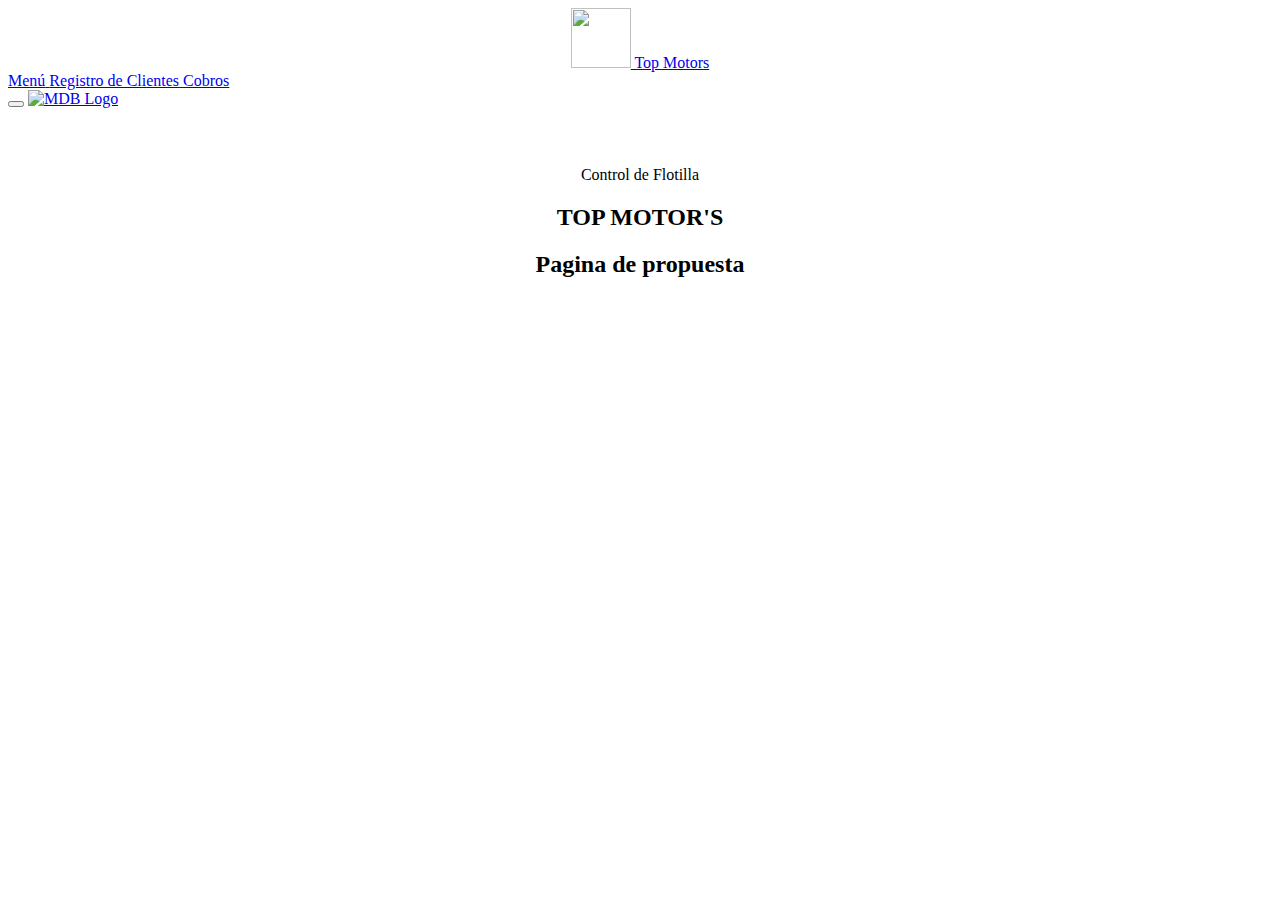
==== index.html @ a2e44812 "first commit" ====
<!DOCTYPE html>
<html>
<head>
   
    <meta charset='utf-8'>
    <meta http-equiv='X-UA-Compatible' content='IE=edge'>
    <title>Control Flotilla</title>
    <meta name='viewport' content='width=device-width, initial-scale=1'>

    <link rel="stylesheet" type="text/css" href="\flotilla\main\style.css">
    <link href="https://cdn.jsdelivr.net/npm/bootstrap@5.3.0-alpha1/dist/css/bootstrap.min.css" rel="stylesheet" integrity="sha384-GLhlTQ8iRABdZLl6O3oVMWSktQOp6b7In1Zl3/Jr59b6EGGoI1aFkw7cmDA6j6gD" crossorigin="anonymous">
    

</head>
<body>
    <center>
        <div>
            <nav class="navbar navbar-light bg-light">
                <a class="navbar-brand" href="http://topmotors.mx/">
                  <img src="\flotilla\image\ini.jpeg" width="60" height="60" class="d-inline-block align-top" alt="">
                  Top Motors
                </a>
              </nav>
        </div>
    </center>


    <!--Main Navigation-->
<header>
    <!-- Sidebar -->
    <nav id="sidebarMenu" class="collapse d-lg-block sidebar collapse bg-white">
      <div class="position-sticky">
        <div class="list-group list-group-flush mx-3 mt-4">
          <a href="\flotilla\index.html" class="list-group-item list-group-item-action py-2 ripple">
            <i class="fas fa-tachometer-alt fa-fw me-3"></i><span>Menú</span>
          </a>
          <a href="\flotilla\clientes.html" class="list-group-item list-group-item-action py-2 ripple active">
            <i class="fas fa-chart-area fa-fw me-3"></i><span>Registro de Clientes</span>
          </a>
          <a href="\flotilla\cobros.html" class="list-group-item list-group-item-action py-2 ripple"
            ><i class="fas fa-lock fa-fw me-3"></i><span>Cobros</span></a>
          
        </div>
      </div>
    </nav>
    <!-- Sidebar -->
  
    <!-- Navbar -->
    <nav id="main-navbar" class="navbar navbar-expand-lg navbar-light bg-white fixed-top">
      <!-- Container wrapper -->
      <div class="container-fluid">
        <!-- Toggle button -->
        <button
          class="navbar-toggler"
          type="button"
          data-mdb-toggle="collapse"
          data-mdb-target="#sidebarMenu"
          aria-controls="sidebarMenu"
          aria-expanded="false"
          aria-label="Toggle navigation"
        >
          <i class="fas fa-bars"></i>
        </button>
  
        <!-- Brand -->
        <a class="navbar-brand"  href="http://topmotors.mx/">
          <img
            src="\flotilla\image\ini.jpeg"
            height="60"
            alt="MDB Logo"
            loading="lazy"
          />
        </a>
        <!-- Search form -->
        
  
        <!-- Right links -->
        
      </div>
      <!-- Container wrapper -->
    </nav>
    <!-- Navbar -->
  </header>
  <!--Main Navigation-->
  
  <!--Main layout-->
  <main style="margin-top: 58px;">
    <center>
        
        <div class="container pt-4" style="position: relative;">Control de Flotilla <H2>TOP MOTOR'S</H2></div>
        <h2>Pagina de propuesta</h2>

    </center>


  </main>
  
</body>
</html>
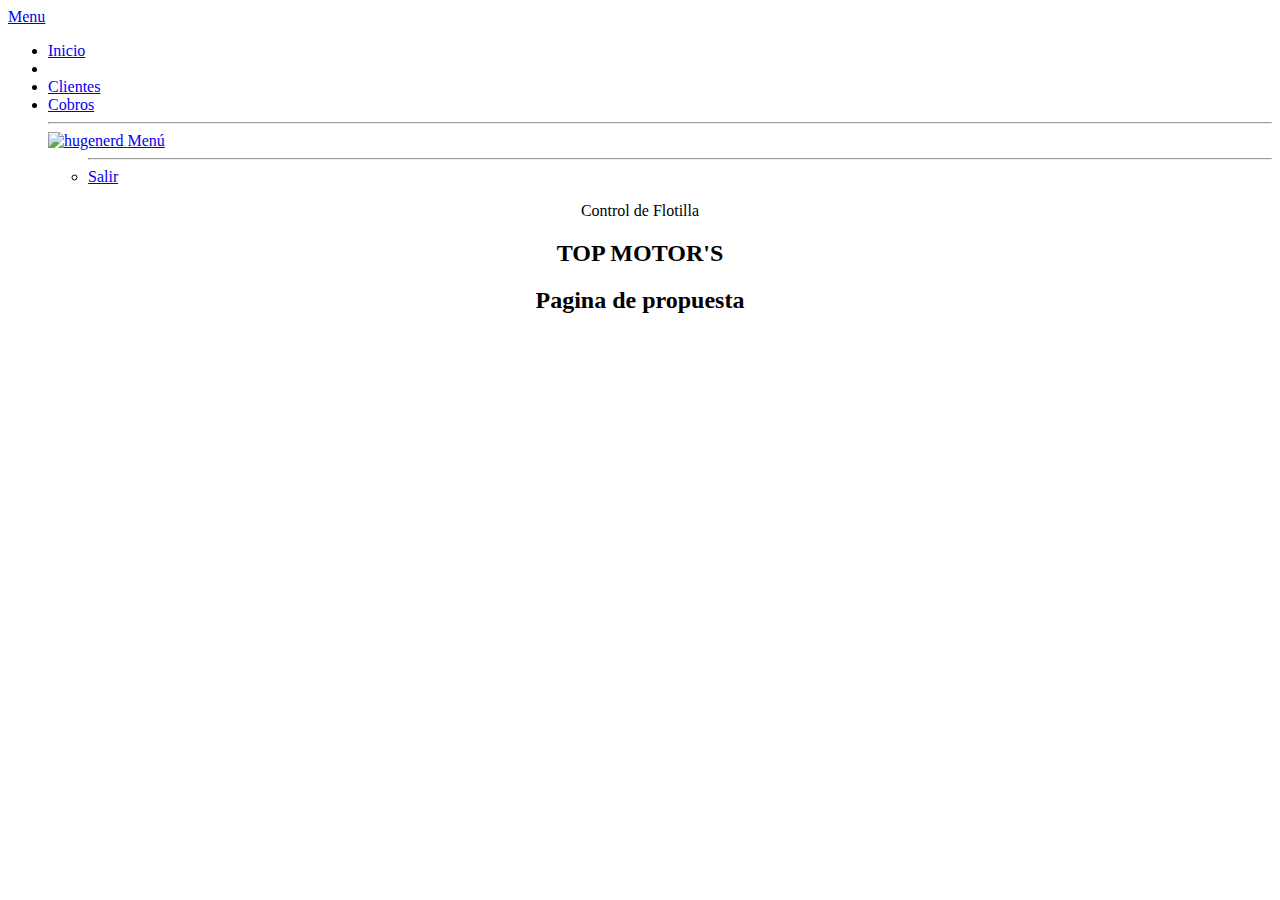
==== commit 57618722: "commit" ====
--- a/index.html
+++ b/index.html
@@ -13,87 +13,59 @@
 
 </head>
 <body>
-    <center>
-        <div>
-            <nav class="navbar navbar-light bg-light">
-                <a class="navbar-brand" href="http://topmotors.mx/">
-                  <img src="\flotilla\image\ini.jpeg" width="60" height="60" class="d-inline-block align-top" alt="">
-                  Top Motors
-                </a>
-              </nav>
-        </div>
-    </center>
+    
 
 
-    <!--Main Navigation-->
-<header>
-    <!-- Sidebar -->
-    <nav id="sidebarMenu" class="collapse d-lg-block sidebar collapse bg-white">
-      <div class="position-sticky">
-        <div class="list-group list-group-flush mx-3 mt-4">
-          <a href="\flotilla\index.html" class="list-group-item list-group-item-action py-2 ripple">
-            <i class="fas fa-tachometer-alt fa-fw me-3"></i><span>Menú</span>
-          </a>
-          <a href="\flotilla\clientes.html" class="list-group-item list-group-item-action py-2 ripple active">
-            <i class="fas fa-chart-area fa-fw me-3"></i><span>Registro de Clientes</span>
-          </a>
-          <a href="\flotilla\cobros.html" class="list-group-item list-group-item-action py-2 ripple"
-            ><i class="fas fa-lock fa-fw me-3"></i><span>Cobros</span></a>
-          
+  <div class="container-fluid">
+    <div class="row flex-nowrap">
+        <div class="col-auto col-md-3 col-xl-2 px-sm-2 px-0 bg-dark">
+            <div class="d-flex flex-column align-items-center align-items-sm-start px-3 pt-2 text-white min-vh-100">
+                <a href="/" class="d-flex align-items-center pb-3 mb-md-0 me-md-auto text-white text-decoration-none">
+                    <span class="fs-5 d-none d-sm-inline">Menu</span>
+                </a>
+                <ul class="nav nav-pills flex-column mb-sm-auto mb-0 align-items-center align-items-sm-start" id="menu">
+                    <li class="nav-item">
+                        <a href="index.html" class="nav-link align-middle px-0">
+                            <i class="fs-4 bi-house"></i> <span class="ms-1 d-none d-sm-inline">Inicio</span>
+                        </a>
+                    </li>
+                    <li>
+                    <li class="nav-item">
+                      <a href="clientes.html" class="nav-link align-middle px-0">
+                          <i class="fs-4 bi-house"></i> <span class="ms-1 d-none d-sm-inline">Clientes</span>
+                      </a>
+                  </li>
+                  <li class="nav-item">
+                    <a href="cobros.html" class="nav-link align-middle px-0">
+                        <i class="fs-4 bi-house"></i> <span class="ms-1 d-none d-sm-inline">Cobros</span>
+                    </a>
+                </li>
+                <hr>
+                <div class="dropdown pb-4">
+                    <a href="#" class="d-flex align-items-center text-white text-decoration-none dropdown-toggle" id="dropdownUser1" data-bs-toggle="dropdown" aria-expanded="false">
+                        <img src="\flotilla\image\ini.jpeg" alt="hugenerd" width="30" height="30" class="rounded-circle">
+                        <span class="d-none d-sm-inline mx-1">Menú</span>
+                    </a>
+                    <ul class="dropdown-menu dropdown-menu-dark text-small shadow">
+                        
+                            <hr class="dropdown-divider">
+                        </li>
+                        <li><a class="dropdown-item" href="index.html">Salir</a></li>
+                    </ul>
+                </div>
+            </div>
         </div>
-      </div>
-    </nav>
-    <!-- Sidebar -->
-  
-    <!-- Navbar -->
-    <nav id="main-navbar" class="navbar navbar-expand-lg navbar-light bg-white fixed-top">
-      <!-- Container wrapper -->
-      <div class="container-fluid">
-        <!-- Toggle button -->
-        <button
-          class="navbar-toggler"
-          type="button"
-          data-mdb-toggle="collapse"
-          data-mdb-target="#sidebarMenu"
-          aria-controls="sidebarMenu"
-          aria-expanded="false"
-          aria-label="Toggle navigation"
-        >
-          <i class="fas fa-bars"></i>
-        </button>
-  
-        <!-- Brand -->
-        <a class="navbar-brand"  href="http://topmotors.mx/">
-          <img
-            src="\flotilla\image\ini.jpeg"
-            height="60"
-            alt="MDB Logo"
-            loading="lazy"
-          />
-        </a>
-        <!-- Search form -->
+        <div class="col py-3">
+          <center>
         
-  
-        <!-- Right links -->
-        
-      </div>
-      <!-- Container wrapper -->
-    </nav>
-    <!-- Navbar -->
-  </header>
-  <!--Main Navigation-->
-  
-  <!--Main layout-->
-  <main style="margin-top: 58px;">
-    <center>
-        
-        <div class="container pt-4" style="position: relative;">Control de Flotilla <H2>TOP MOTOR'S</H2></div>
-        <h2>Pagina de propuesta</h2>
+            <div class="container pt-4" style="position: relative;">Control de Flotilla <H2>TOP MOTOR'S</H2></div>
+            <h2>Pagina de propuesta</h2>
+    
+        </center>
+        </div>
+    </div>
+</div>
 
-    </center>
-
-
-  </main>
   
 </body>
 </html>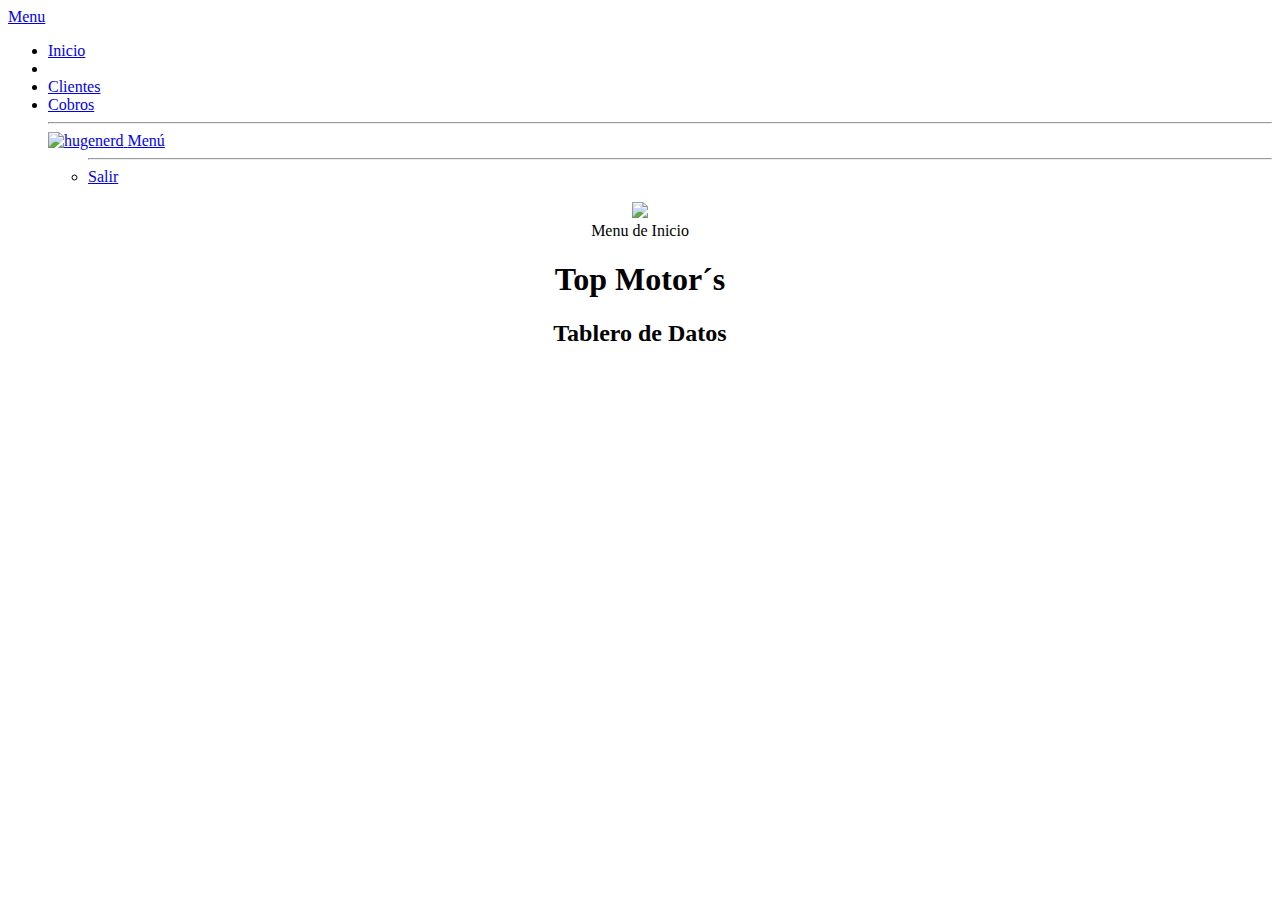
==== commit c8d8a503: "changes" ====
--- a/index.html
+++ b/index.html
@@ -42,7 +42,7 @@
                 </li>
                 <hr>
                 <div class="dropdown pb-4">
-                    <a href="#" class="d-flex align-items-center text-white text-decoration-none dropdown-toggle" id="dropdownUser1" data-bs-toggle="dropdown" aria-expanded="false">
+                    <a href="login.php" class="d-flex align-items-center text-white text-decoration-none dropdown-toggle" id="dropdownUser1" data-bs-toggle="dropdown" aria-expanded="false">
                         <img src="\flotilla\image\ini.jpeg" alt="hugenerd" width="30" height="30" class="rounded-circle">
                         <span class="d-none d-sm-inline mx-1">Menú</span>
                     </a>
@@ -56,15 +56,22 @@
             </div>
         </div>
         <div class="col py-3">
-          <center>
-        
-            <div class="container pt-4" style="position: relative;">Control de Flotilla <H2>TOP MOTOR'S</H2></div>
-            <h2>Pagina de propuesta</h2>
-    
+            <center>
+            <div class="centro">
+                <div class="contenedor">
+                    <img src="https://infoempleonews.com/wp-content/uploads/2020/09/1.174-ofertas-de-trabajo-de-MECANICO-encontradas.png" class="img">
+                    <div class="centrado">Menu de Inicio<h1>Top Motor´s</h1>
+                        <div><h2>Tablero de Datos</h2></div></div>
+                    
+                    
+                    
+                </div>
+            </div>    
+            
         </center>
         </div>
     </div>
-</div>
+
 
   
 </body>
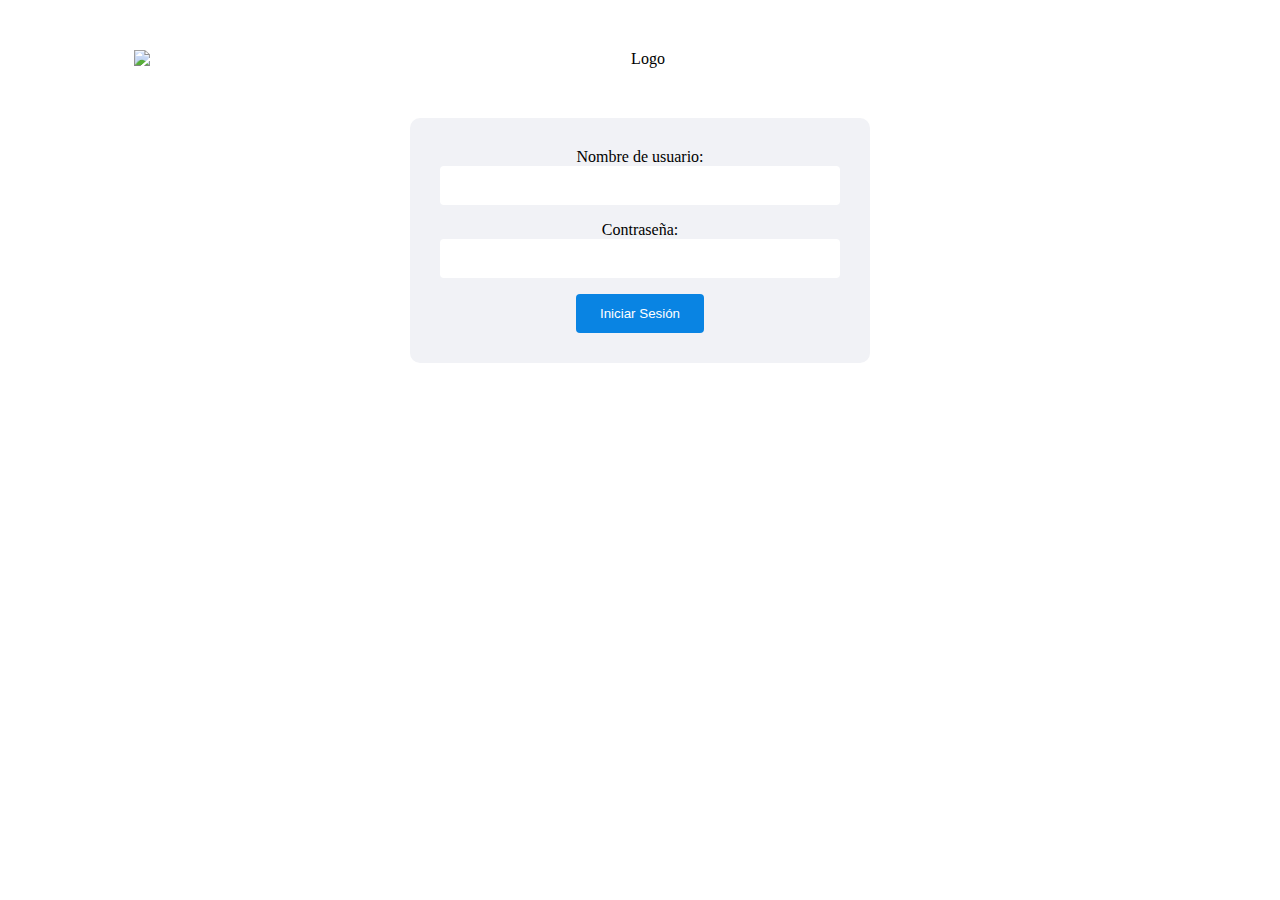
==== commit e0a2c81a: "changes" ====
--- a/index.html
+++ b/index.html
@@ -1,78 +1,59 @@
 <!DOCTYPE html>
 <html>
-<head>
-   
-    <meta charset='utf-8'>
-    <meta http-equiv='X-UA-Compatible' content='IE=edge'>
-    <title>Control Flotilla</title>
-    <meta name='viewport' content='width=device-width, initial-scale=1'>
-
-    <link rel="stylesheet" type="text/css" href="\flotilla\main\style.css">
-    <link href="https://cdn.jsdelivr.net/npm/bootstrap@5.3.0-alpha1/dist/css/bootstrap.min.css" rel="stylesheet" integrity="sha384-GLhlTQ8iRABdZLl6O3oVMWSktQOp6b7In1Zl3/Jr59b6EGGoI1aFkw7cmDA6j6gD" crossorigin="anonymous">
-    
-
-</head>
-<body>
-    
-
-
-  <div class="container-fluid">
-    <div class="row flex-nowrap">
-        <div class="col-auto col-md-3 col-xl-2 px-sm-2 px-0 bg-dark">
-            <div class="d-flex flex-column align-items-center align-items-sm-start px-3 pt-2 text-white min-vh-100">
-                <a href="/" class="d-flex align-items-center pb-3 mb-md-0 me-md-auto text-white text-decoration-none">
-                    <span class="fs-5 d-none d-sm-inline">Menu</span>
-                </a>
-                <ul class="nav nav-pills flex-column mb-sm-auto mb-0 align-items-center align-items-sm-start" id="menu">
-                    <li class="nav-item">
-                        <a href="index.html" class="nav-link align-middle px-0">
-                            <i class="fs-4 bi-house"></i> <span class="ms-1 d-none d-sm-inline">Inicio</span>
-                        </a>
-                    </li>
-                    <li>
-                    <li class="nav-item">
-                      <a href="clientes.html" class="nav-link align-middle px-0">
-                          <i class="fs-4 bi-house"></i> <span class="ms-1 d-none d-sm-inline">Clientes</span>
-                      </a>
-                  </li>
-                  <li class="nav-item">
-                    <a href="cobros.html" class="nav-link align-middle px-0">
-                        <i class="fs-4 bi-house"></i> <span class="ms-1 d-none d-sm-inline">Cobros</span>
-                    </a>
-                </li>
-                <hr>
-                <div class="dropdown pb-4">
-                    <a href="login.php" class="d-flex align-items-center text-white text-decoration-none dropdown-toggle" id="dropdownUser1" data-bs-toggle="dropdown" aria-expanded="false">
-                        <img src="\flotilla\image\ini.jpeg" alt="hugenerd" width="30" height="30" class="rounded-circle">
-                        <span class="d-none d-sm-inline mx-1">Menú</span>
-                    </a>
-                    <ul class="dropdown-menu dropdown-menu-dark text-small shadow">
-                        
-                            <hr class="dropdown-divider">
-                        </li>
-                        <li><a class="dropdown-item" href="index.html">Salir</a></li>
-                    </ul>
-                </div>
-            </div>
-        </div>
-        <div class="col py-3">
-            <center>
-            <div class="centro">
-                <div class="contenedor">
-                    <img src="https://infoempleonews.com/wp-content/uploads/2020/09/1.174-ofertas-de-trabajo-de-MECANICO-encontradas.png" class="img">
-                    <div class="centrado">Menu de Inicio<h1>Top Motor´s</h1>
-                        <div><h2>Tablero de Datos</h2></div></div>
-                    
-                    
-                    
-                </div>
-            </div>    
-            
-        </center>
-        </div>
-    </div>
-
-
-  
-</body>
+  <head>
+    <meta charset="UTF-8">
+    <title>Login</title>
+    <style>
+      body {
+        background-image: "\flotilla\main\image\backlogin.jpg";
+        text-align: center;
+      }
+      img {
+        display: block;
+        margin: auto;
+        max-width: 80%;
+        height: auto;
+        margin-top: 50px;
+      }
+      form {
+        margin: auto;
+        width: 50%;
+        max-width: 400px;
+        background-color: #f1f2f6;
+        border-radius: 10px;
+        padding: 30px;
+        margin-top: 50px;
+      }
+      input[type="text"],
+      input[type="password"] {
+        width: 100%;
+        padding: 12px 24px;
+        margin-bottom: 16px;
+        border: none;
+        border-radius: 4px;
+        box-sizing: border-box;
+      }
+      button {
+        background-color: #0984e3;
+        color: white;
+        padding: 12px 24px;
+        border: none;
+        border-radius: 4px;
+        cursor: pointer;
+      }
+      button:hover {
+        background-color: #74b9ff;
+      }
+    </style>
+  </head>
+  <body>
+    <img src="https://via.placeholder.com/500x150?text=Logo" alt="Logo">
+    <form>
+      <label for="username">Nombre de usuario:</label>
+      <input type="text" id="username" name="username" required>
+      <label for="password">Contraseña:</label>
+      <input type="password" id="password" name="password" required>
+      <button type="submit">Iniciar Sesión</button>
+    </form>
+  </body>
 </html>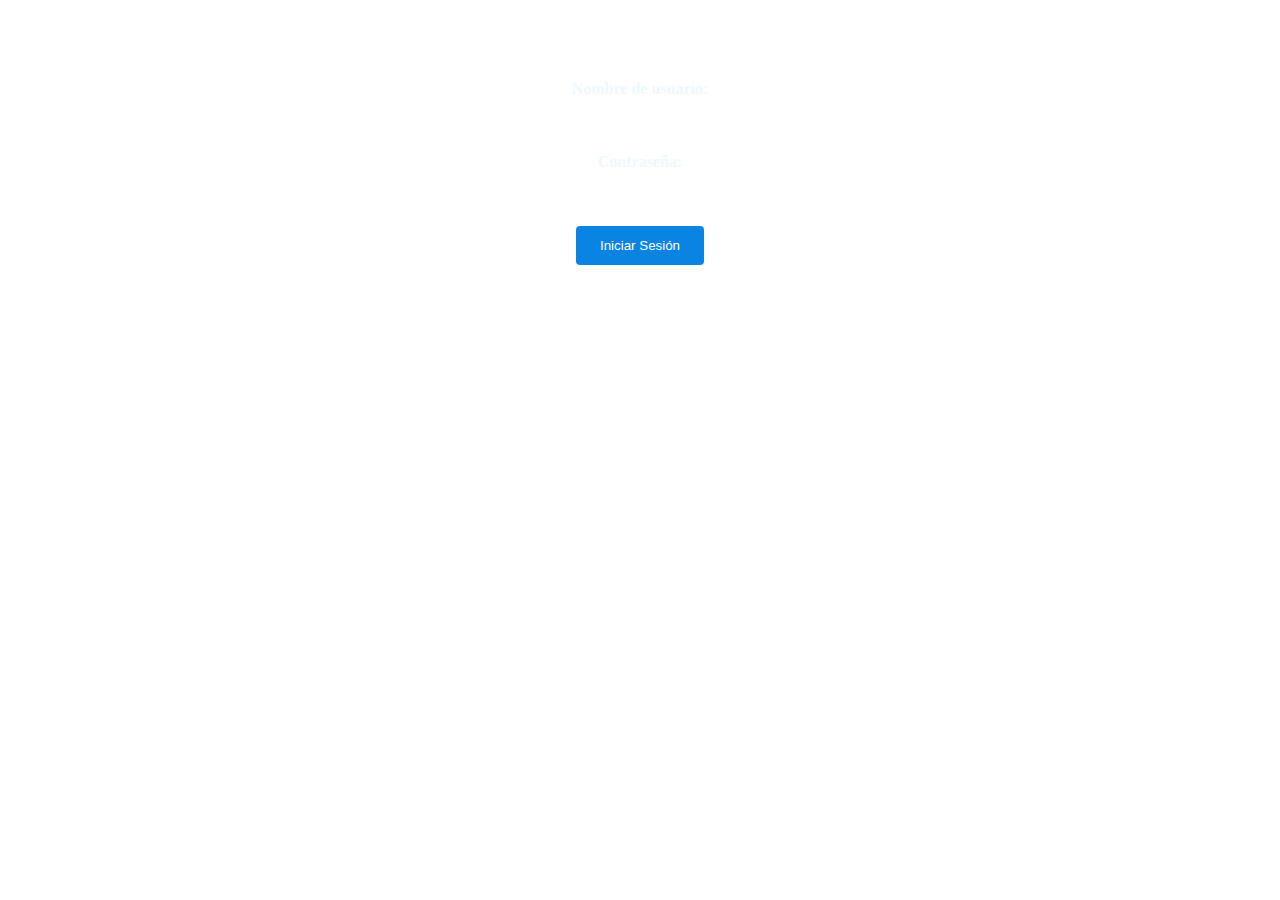
==== commit 16970d86: "changes" ====
--- a/index.html
+++ b/index.html
@@ -5,24 +5,31 @@
     <title>Login</title>
     <style>
       body {
-        background-image: "\flotilla\main\image\backlogin.jpg";
+        background-image: url('https://i.pinimg.com/originals/d9/a5/3b/d9a53b9124b937bd7cd40b19fd3187cf.jpg');
+        background-repeat: no-repeat;
+        background-size: cover;
         text-align: center;
       }
       img {
         display: block;
         margin: auto;
-        max-width: 80%;
+        max-width: 50%;
         height: auto;
         margin-top: 50px;
       }
+      
       form {
         margin: auto;
         width: 50%;
         max-width: 400px;
-        background-color: #f1f2f6;
+        background-image: url('https://i.imgur.com/3PihuCM.jpeg');
+        background-repeat: no-repeat;
+        background-size: cover;
         border-radius: 10px;
         padding: 30px;
         margin-top: 50px;
+        
+ 
       }
       input[type="text"],
       input[type="password"] {
@@ -44,16 +51,33 @@
       button:hover {
         background-color: #74b9ff;
       }
+      label{
+        color: aliceblue;
+        font-weight: bold;
+      }
+      
     </style>
+  <script>
+    function validate(){
+      let usr = document.getElementById("username").value;
+      let psw = document.getElementById("password").value;  
+
+      if(usr == null || psw == null){
+        alert("Capture todos los campos")
+        return
+      }
+      alert("Validando información")
+        return
+    }
+  </script>
   </head>
   <body>
-    <img src="https://via.placeholder.com/500x150?text=Logo" alt="Logo">
     <form>
       <label for="username">Nombre de usuario:</label>
       <input type="text" id="username" name="username" required>
       <label for="password">Contraseña:</label>
       <input type="password" id="password" name="password" required>
-      <button type="submit">Iniciar Sesión</button>
+      <button type="submit" onclick="validate()">Iniciar Sesión</button>
     </form>
   </body>
 </html>